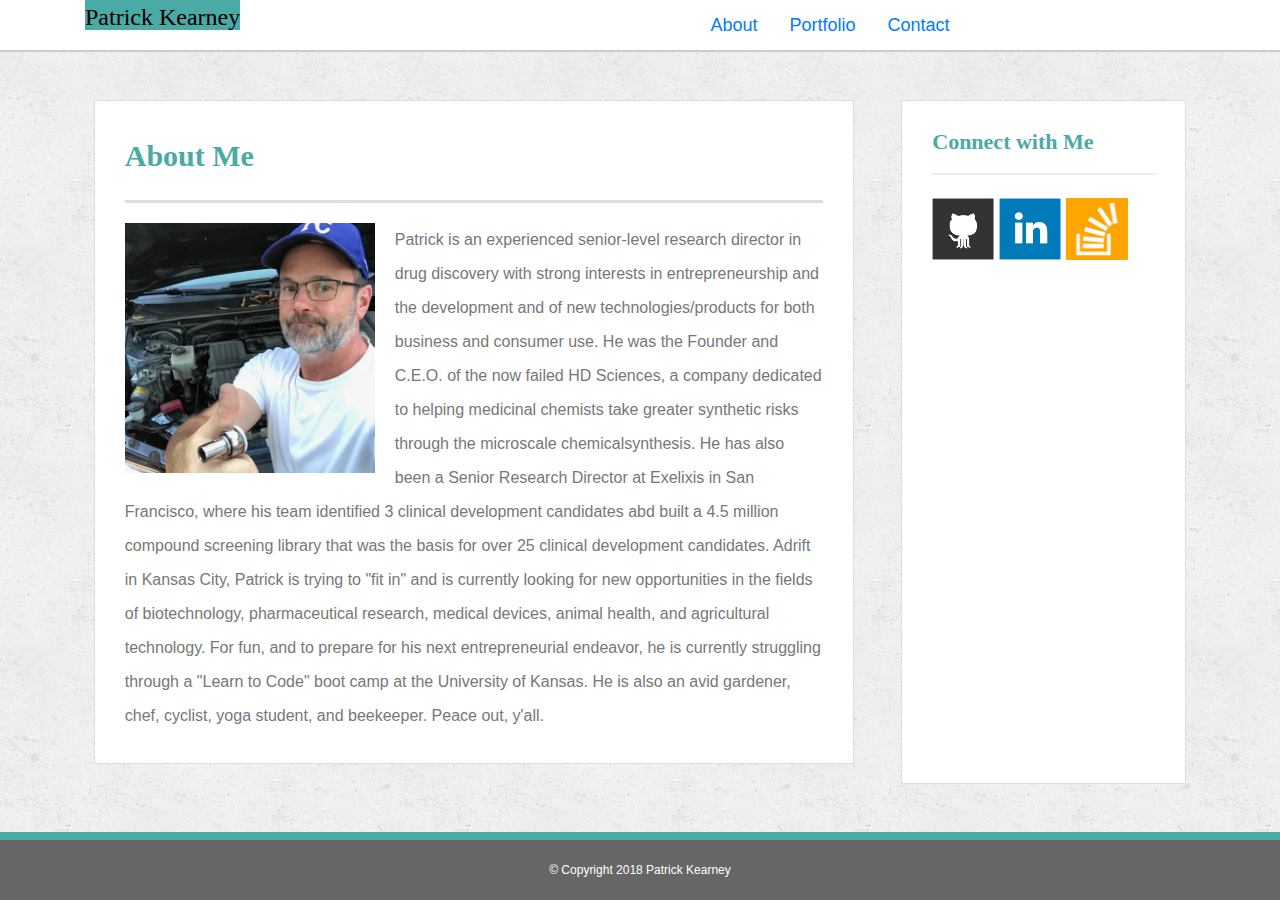
==== index.html @ 84a5b9a9 "First pass" ====
<!DOCTYPE html>
<html lang="en-us">

<head>
    <meta charset="UTF-8">
    <title>Patrick's Bootstrap Bio</title>
    <link rel="stylesheet" href="assets/css/reset.css">
    <link rel="stylesheet" href="https://maxcdn.bootstrapcdn.com/bootstrap/4.0.0/css/bootstrap.min.css" integrity="sha384-Gn5384xqQ1aoWXA+058RXPxPg6fy4IWvTNh0E263XmFcJlSAwiGgFAW/dAiS6JXm" crossorigin="anonymous">
    <link rel="stylesheet" href="assets/css/style.css">
</head>

<body>
    <!--Start Header Section-->
        <!--<header>

        </header>-->
        <header id="masthead">
            <div class="container">
              <!--<a href="#" id="logo">Your Name</a>-->
              <nav class="row">
                <div class="col-sm-4" style="color:black;">
                    <span class="author-name">Patrick Kearney<span>
                </div>
                <div class="col-sm-8">
                    <nav>
                      <ul class="nav justify-content-center">
                        <li class="nav-item">
                          <a class="nav-link" href="index.html">About</a>
                        </li>
                        <li class="nav-item">
                          <a class="nav-link" href="portfolio.html">Portfolio</a>
                        </li>
                        <li class="nav-item">
                          <a class="nav-link" href="contact.html">Contact</a>
                        </li>
                      </ul> 
                </div>
              </nav>
             
              
              

            </div>
          </header>
    
    <!--End Header Section-->
    <!--Start Main Body-->
        <!-- <Start Main Column"> -->
        <div id="main-container" class="container">
            <div class="row justify-content-around">
                <div class="col-12 col-md-8 main-column">
                    <h1>About Me</h1>
                    <img src="assets/images/PCK_image.jpg" alt="PCK pic" id="bio-image">
                    <p>Patrick is an experienced senior-level research director in drug discovery with strong interests in entrepreneurship and the development and of new technologies/products for both business and consumer use. He was the Founder and C.E.O. of the now failed HD Sciences, a company dedicated to helping medicinal chemists take greater synthetic risks through the microscale chemicalsynthesis. He has also been a Senior Research Director at Exelixis in San Francisco, where his team identified 3 clinical development candidates abd built a 4.5 million compound screening library that was the basis for over 25 clinical development candidates. Adrift in Kansas City, Patrick is trying to "fit in" and is currently looking for new opportunities in the fields of biotechnology, pharmaceutical research, medical devices, animal health, and agricultural technology. For fun, and to prepare for his next entrepreneurial endeavor, he is currently struggling through a "Learn to Code" boot camp at the University of Kansas. He is also an avid gardener, chef, cyclist, yoga student, and beekeeper. Peace out, y'all.
                    </p>

              </div>
        <!--End Main Column-->
        <!--Start Sidebar-->

              <div class="col-12 col-md-3 sidebar">
                  <h2>Connect with Me</h2>
                
                    <a href="https://github.com/pckearney25">
                      <img src="assets/images/github-128.png" class="social" alt="Github">
                    </a>
                    
        
                    <a href="https://www.linkedin.com/in/patrickckearney/">
                      <img src="assets/images/linkedin-128.png"  class="social" alt="Github">
                    </a>
                    
                    <a href="https://stackoverflow.com/users/9205863/pckearney"></a>
                      <img src="assets/images/stackoverflow-128.png" class="social" alt="Github">
                    </a>
          
                  </div>
              </div>
        <!--End Sidebar-->
            </div>
    <!--End Main Comtainer-->
    <!--Start Footer-->   

        <footer class="footer">
            <div class="container">
              <span>&copy; Copyright 2018 Patrick Kearney</span>
            </div>
        </footer>

    <!--End Footer--> 

</body>

</html>
---- assets/css/style.css ----
/* Here we go. Deep breath. */

body {
  font-family: Arial, "Helvetica Neue", Helvetica, sans-serif;
  font-size: 18px;
  line-height: 34px;
  color: #777;
  background: url("../images/concrete_seamless.png");
}

* {
  box-sizing: border-box;
  margin: 0;
}

/* Begin sticky footer styling via Bootstrap 4. href="http://getbootstrap.com/docs/4.0/examples/sticky-footer/" */

html {
  position: relative;
  min-height: 100%;
}
body {
  margin-bottom: 60px; /* Margin bottom by footer height */
}

/* End sticky footer styling from Bootstrap 4./ */

/*html,
body {
  height: 100%;
}

.wrapper {
  height: auto !important;
  height: 100%;
  min-height: 100%;
  margin: 0 auto -105px;
}

footer,
.push {
  height: 105px;
}

/* end sticky footer styling*/

/* start hover styling */

/*#logo:hover,
input[type=submit]:hover {
  background: #5e7f7e;
}

nav a:hover {
  color: #5e7f7e;
}

.social:hover {
  cursor: pointer;
  opacity: 0.8;
}

/* end hover styling */

/* general styling */

/*.container {
    width: 100%;
    max-width: 960px;
    margin: 0 auto;
    clear: both;
}*/ /* Perhaps the footer problem is that bootstrap has its own definition of container. */

/*#nav-links {
  float: right      
}

li {
display: inline;
}*/

h1,
h2,
h3,
p {
  margin-bottom: 20px;
}

p:last-child {
  margin-bottom: 0;
}

h1,
h2,
h3 {
  font-family: Georgia, Times, "Times New Roman", serif;
  font-weight: 700;
  color: #4aaaa5;
}

h1 {
  padding-bottom: 20px;
  font-size: 30px;
  line-height: 49px;
  border-bottom: 3px solid #ddd;
}

h2,
h3 {
  font-size: 22px;
}

p { font-size: 16px;}

/* header */

#masthead {
    position: fixed;
    z-index: 99;
    width: 100%;
    margin: 0 0 30px;
    overflow: auto;
    color: #fff;
    background: #fff;
    border-bottom: 2px solid #ccc;
}

.author-name {
  font-color: #fff;
  font-size: 24px;
  font-family: Georgia, Times, "Times New Roman", serif;
  background-color: #4aaaa5;
  padding-top: 10px;
}
/*
    #logo {
      float: left;
      width: 250px;
      height: 90px;
      font-family: Georgia, Times, "Times New Roman", serif;
      font-size: 30px;
      font-weight: 700;
      line-height: 90px;
      color: #fff;
      text-align: center;
      text-decoration: none;
      background: #4aaaa5;
    }
    
    nav {
      float: right;
      margin-top: 25px;
    }
    
    nav a {
      display: inline-block;
      padding-left: 15px;
      margin-left: 15px;
      line-height: 18px;
      color: #999;
      text-decoration: none;
      border-left: 1px solid #efefef;
    }
    
    nav a:first-child {
      border-left: 0 none;
    }
    
    /* footer */
   
    /*.footer{
      width: 100%;
      padding: 30px 0;
      clear: both;
      font-size: 12px;
      color: #fff;
      color: #ccc;
      text-align: center;
      background: #666;
      border-top: 8px solid #4aaaa5;
    } */

    .footer {
      /* Properties specified by BootStrap 4 */
      position: absolute;
      bottom: 0;
      width: 100%;
      *height: 60px; /* Set the fixed height of the footer here */
      line-height: 60px; /* Vertically center the text there */
      background-color: #f5f5f5;
      /* Properties specific to original Bio requirements*/
      clear: both;
      font-size: 12px;
      color: #fff;
      text-align: center;
      background: #666;
      border-top: 8px solid #4aaaa5;  
    
    }
    /* sidebar */
    
    .sidebar {
      /*float: right;
      width: 100%;
      max-width: 270px;*/
      width: 100%;
      padding: 30px;
      margin-bottom: 20px;
      background: #fff;
      border: 1px solid #ddd;
    } 
  
    h3,
    .sidebar h2 {
      padding-bottom: 20px;
      margin-bottom: 15px;
      line-height: 22px;
      border-bottom: 2px solid #eee;
    }
    
    .social {
      width: 62px;
      height: 62px;
      margin-top: 8px;
      margin-right: 5px;
    }
    
    .social:last-child {
      margin-right: 0;
    }
    
  
    /* main */
    
    #main-container {
      padding-top: 100px;
    }
    
    .main-column {
      /*float: left;
      width: 100%;
      max-width: 650px;*/
      padding: 30px;
      margin: 0 0 40px;
      background: #fff;
      border: 1px solid #ddd;
    }

    #bio-image {
      margin-right: 20px;
      width: 250px;
      height: 250px;
      float: left;
    /*
    /* contact page */
    /*
    #contact-form ul {
      margin-bottom: 20px;
    }
    
    #contact-form li {
      margin-bottom: 10px;
    }
    
    label,
    input[type=text],
    input[type=email],
    textarea {
      display: block;
      width: 100%;
    }
    
    input[type=text],
    input[type=email],
    textarea {
      height: 35px;
      padding: 0 10px;
      font-size: 14px;
      border: 1px solid #ddd;
    }
    
    textarea {
      height: 200px;
    }
    
    input[type=submit] {
      padding: 10px 30px;
      font-size: 18px;
      color: #fff;
      cursor: pointer;
      background: #4aaaa5;
      border: 0 none;
    }
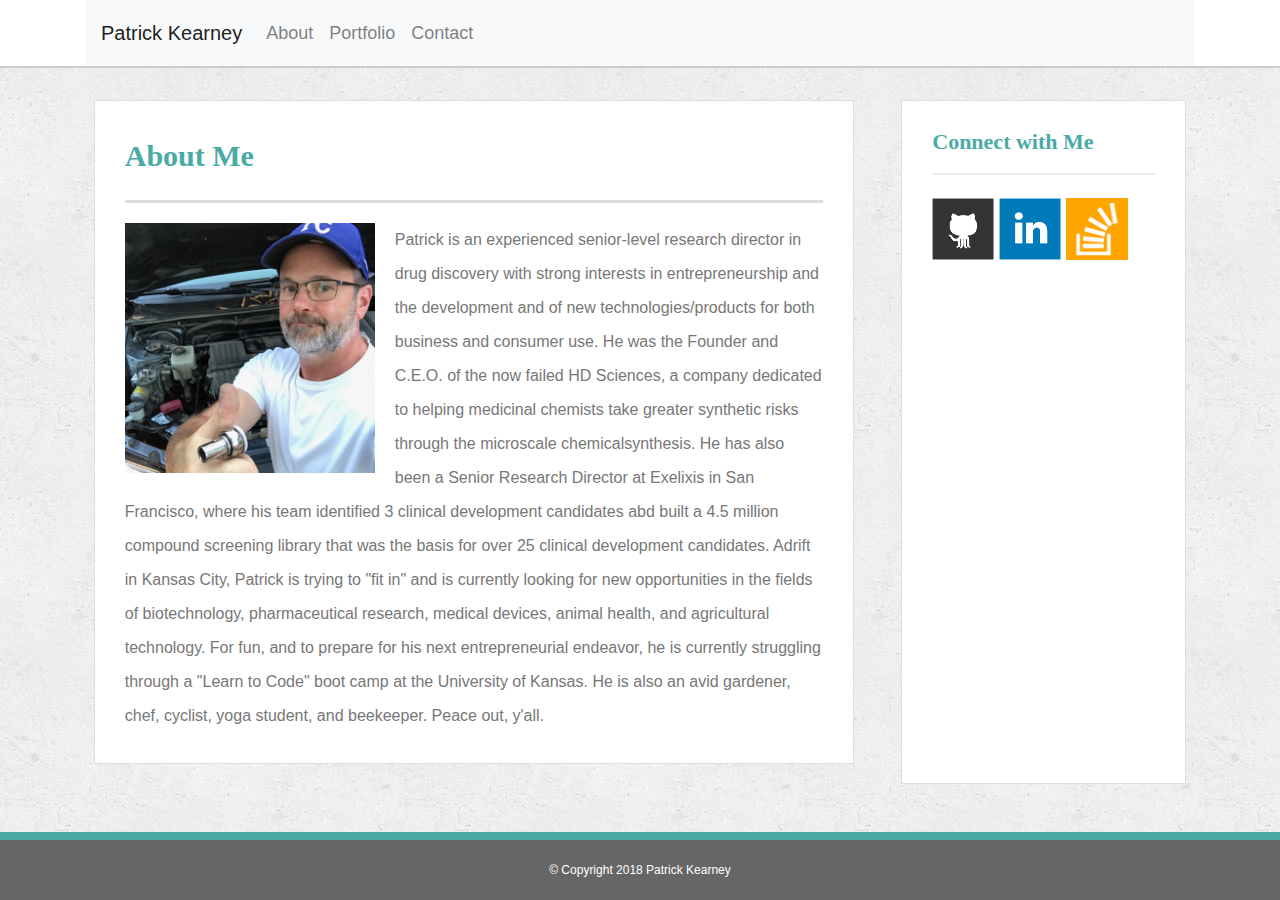
==== commit 478eae88: "Now with a strangely funtional portfolio page." ====
--- a/index.html
+++ b/index.html
@@ -15,32 +15,28 @@
 
         </header>-->
         <header id="masthead">
-            <div class="container">
-              <!--<a href="#" id="logo">Your Name</a>-->
-              <nav class="row">
-                <div class="col-sm-4" style="color:black;">
-                    <span class="author-name">Patrick Kearney<span>
-                </div>
-                <div class="col-sm-8">
-                    <nav>
-                      <ul class="nav justify-content-center">
-                        <li class="nav-item">
-                          <a class="nav-link" href="index.html">About</a>
-                        </li>
-                        <li class="nav-item">
-                          <a class="nav-link" href="portfolio.html">Portfolio</a>
-                        </li>
-                        <li class="nav-item">
-                          <a class="nav-link" href="contact.html">Contact</a>
-                        </li>
-                      </ul> 
+          <div class="container">
+            <nav class="navbar navbar-expand-lg navbar-light bg-light">
+                <a class="navbar-brand" href="#">Patrick Kearney</a>
+                <button class="navbar-toggler" type="button" data-toggle="collapse" data-target="#navbarNav" aria-controls="navbarNav" aria-expanded="false" aria-label="Toggle navigation">
+                  <span class="navbar-toggler-icon"></span>
+                </button>
+                <div class="collapse navbar-collapse" id="navbarNav">
+                  <ul class="navbar-nav">
+                    <li class="nav-item">
+                      <a class="nav-link" href="index.html">About</a>
+                    </li>
+                    <li class="nav-item">
+                      <a class="nav-link" href="portfolio.html">Portfolio</a>
+                    </li>
+                    <li class="nav-item">
+                      <a class="nav-link" href="contact.html">Contact</a>
+                    </li>
+                  </ul>
                 </div>
               </nav>
-             
-              
-              
-
             </div>
+            
           </header>
     
     <!--End Header Section-->
